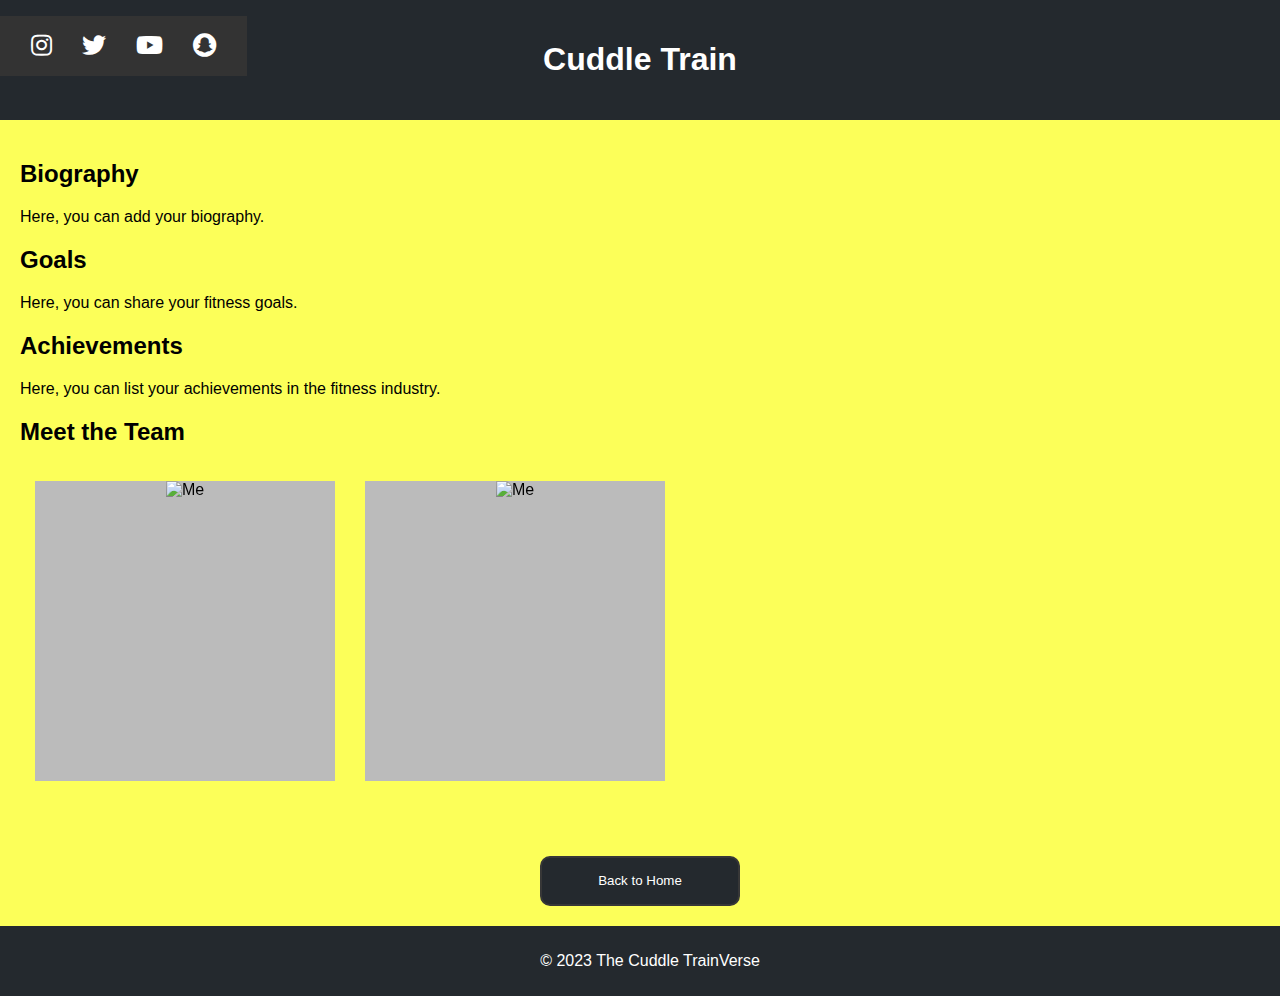
==== about-me.html @ dfe2a70a "Add files via upload" ====
<!DOCTYPE html>
<html>
<head>
    <title>About Me - Cuddle Training</title>
    <link rel="stylesheet" type="text/css" href="about-me.css">
    <link rel="stylesheet" href="https://use.fontawesome.com/releases/v5.6.3/css/all.css">
    <script src="about-me.js" defer></script>
</head>
<body>
    <header>
        <h1>Cuddle Train</h1>
    </header>
    <nav>
        <ul class="social-icons">
            <li><a class="instagram" href="https://www.instagram.com/cuddle_train/?hl=en-gb"><i class="fab fa-instagram"></i></a></li>
            <li><a class="twitter" href="https://twitter.com/cuddle_train?lang=en"><i class="fab fa-twitter"></i></a></li>
            <li><a class="youtube" href="https://www.youtube.com/user/butterfiend"><i class="fab fa-youtube"></i></a></li>
            <li><a class="snapchat" href="https://www.snapchat.com/add/your_username"><i class="fab fa-snapchat"></i></a></li>
        </ul>
    </nav>
    <main>
        <section id="biography">
            <h2>Biography</h2>
            <p>Here, you can add your biography.</p>
        </section>
        <section id="goals">
            <h2>Goals</h2>
            <p>Here, you can share your fitness goals.</p>
        </section>
        <section id="achievements">
            <h2>Achievements</h2>
            <p>Here, you can list your achievements in the fitness industry.</p>
        </section>
        <section>
            <h2 id="meet-the-team">Meet the Team</h2>
            <div class="team-members">
                <div class="team-member">
                    <div class="flip-card">
                        <div class="flip-card-inner">
                            <div class="flip-card-front">
                                <img src="Images for Home Page/loading-screen-bb.JPG" alt="Me" style="width:300px;height:300px;">
                            </div>
                            <div class="flip-card-back">
                                <h1>Cuddle Train</h1>
                                <p>Most Humble Adonis</p>
                            </div>
                        </div>
                    </div>
                </div>
                <div class="team-member">
                    <div class="flip-card">
                        <div class="flip-card-inner">
                            <div class="flip-card-front">
                                <img src="Images for Home Page/training.jpg" alt="Me" style="width:300px;height:300px;">
                            </div>
                            <div class="flip-card-back">
                                <h1>Cuddle Train 2</h1>
                                <p>Stats</p>
                                <p>Strength - 100</p>
                                <p>Intelligence - 100</p>
                            </div>
                        </div>
                    </div>
                </div>
            </div>
        </section>
    </main>
    <button id="home-button" onclick="window.location.href='index.html'">Back to Home</button>
    <footer>
        <p>© 2023 The Cuddle TrainVerse</p>
    </footer>
</body>
</html>
---- about-me.css ----
body {
    margin: 0;
    padding: 0;
    font-family: Arial, sans-serif;
    background: #fcff59;
}

header {
    background-color: #24292E;
    color: #FFFFFF;
    padding: 20px;
    text-align: center;
}

nav .social-icons {
    display: flex;
    justify-content: left; /* Align icons to the left */
    padding: 1rem;
    background: #333;
    z-index: 1;
}

nav .social-icons li {
    list-style: none;
    margin: 0 15px;
}

nav .social-icons li a {
    color: #fff;
    font-size: 24px;
    transition: color 0.5s;
}

nav .social-icons .instagram:hover {
    color: #E1306C;
}

nav .social-icons .twitter:hover {
    color: #1DA1F2;
}

nav .social-icons .youtube:hover {
    color: #FF0000;
}

nav .social-icons .snapchat:hover {
    color: #FFFC00;
}

main {
    padding: 20px;
}

section {
    margin-bottom: 20px;
}

footer {
    background-color: #24292E;
    color: #fff;
    text-align: center;
    padding: 10px;
    position: relative;
    bottom: 0;
    width: 100%;
}

#home-button {
    display: block;
    width: 200px;
    height: 50px;
    margin: 20px auto;
    background-color: #24292E;
    color: #fff;
    text-align: center;
    border-radius: 10px;
    border: 2px solid #373737;
}

#home-button:hover {
    background-color: #373737;
    cursor: pointer;
}

.social-icons {
    position: fixed;
    top: 0;
    left: 0;
    padding: 1rem;
    background: #333;
    z-index: 1;
}

#meet-the-team {
    display: flex;
    flex-wrap: wrap;
    justify-content: flex-start;
    align-items: flex-start; /* Align items to the top */
    margin-bottom: 20px;
}

.team-member {
    width: 300px;
    margin: 15px;
    box-sizing: border-box;
}

.team-members {
    display: flex;
    flex-wrap: wrap;
    justify-content: flex-start;
}

.flip-card-container {
    width: 100%;
    height: 0;
    padding-bottom: 100%;
    perspective: 1000px; /* Add perspective */
    position: relative;
}

.flip-card {
    background-color: transparent;
    width: 100%;
    height: 0;
    padding-bottom: 100%;
    perspective: 1000px; /* Add perspective */
    position: relative;
}

.flip-card.is-flipped .flip-card-inner {
    transform: rotateY(180deg);
}

.flip-card-inner {
    position: relative;
    width: 100%;
    height: 0;
    padding-bottom: 100%;
    text-align: center;
    transition: transform 0.8s;
    transform-style: preserve-3d;
}

.flip-card-front, .flip-card-back {
    position: absolute;
    top: 0;
    left: 0;
    right: 0;
    bottom: 0;
    backface-visibility: hidden;
}

.flip-card-front {
    background-color: #bbb;
    color: black;
    z-index: 2;
}

.flip-card-front img {
    width: 100%;
    height: 100%;
    object-fit: cover;
}

.flip-card-back {
    background-color: dodgerblue;
    color: white;
    transform: rotateY(180deg);
    z-index: 1;
}
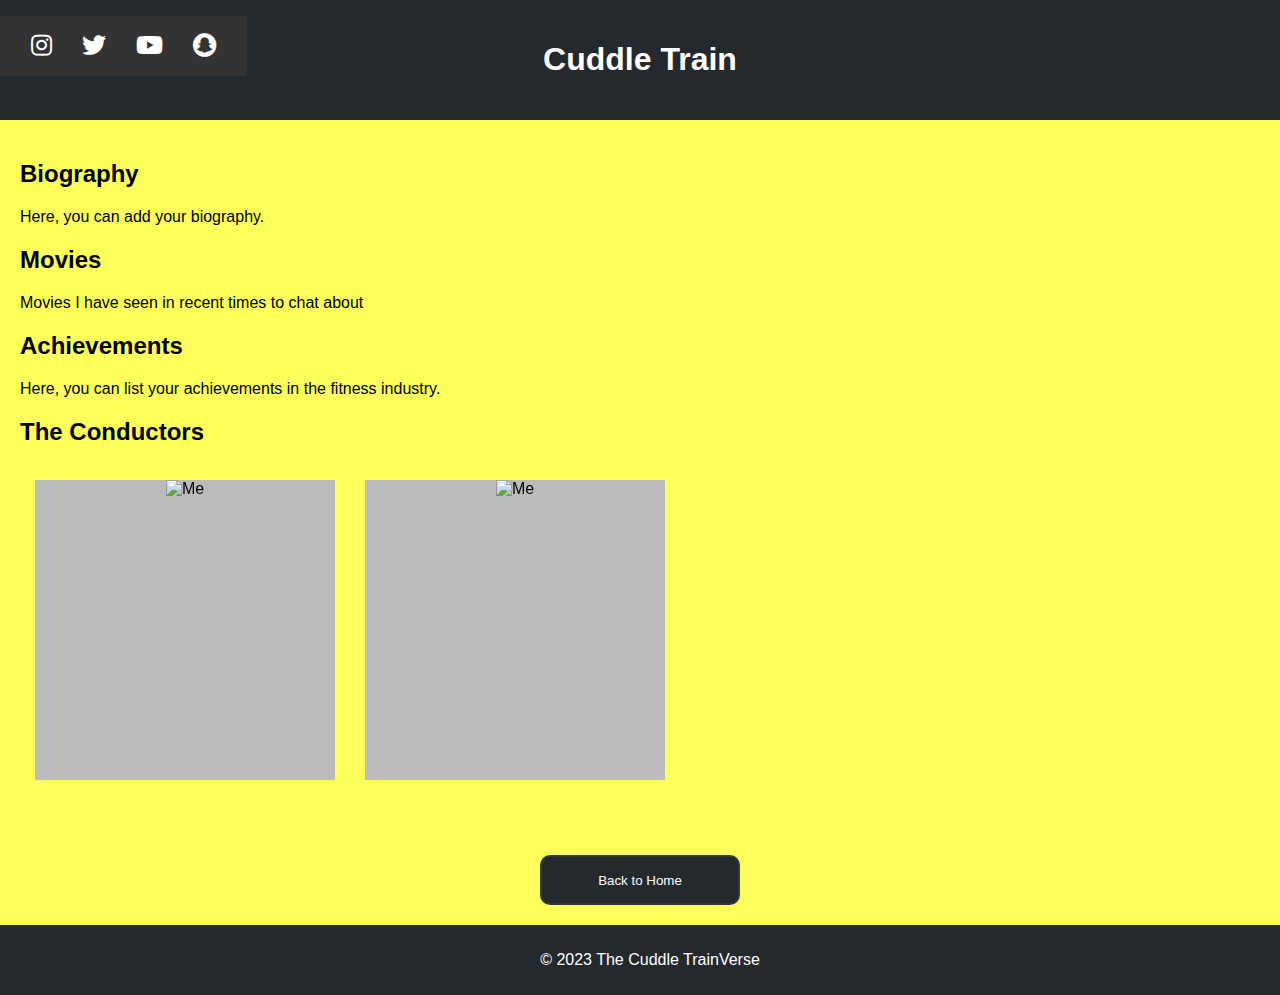
==== commit 2c2a3de6: "Add files via upload" ====
--- a/about-me.html
+++ b/about-me.html
@@ -24,15 +24,15 @@
             <p>Here, you can add your biography.</p>
         </section>
         <section id="goals">
-            <h2>Goals</h2>
-            <p>Here, you can share your fitness goals.</p>
+            <h2>Movies</h2>
+            <p>Movies I have seen in recent times to chat about</p>
         </section>
         <section id="achievements">
             <h2>Achievements</h2>
             <p>Here, you can list your achievements in the fitness industry.</p>
         </section>
         <section>
-            <h2 id="meet-the-team">Meet the Team</h2>
+            <h2 id="the-conductors">The Conductors</h2>
             <div class="team-members">
                 <div class="team-member">
                     <div class="flip-card">
@@ -51,13 +51,14 @@
                     <div class="flip-card">
                         <div class="flip-card-inner">
                             <div class="flip-card-front">
-                                <img src="Images for Home Page/training.jpg" alt="Me" style="width:300px;height:300px;">
+                                <img src="Images for Home Page/shed.jpg" alt="Me" style="width:300px;height:300px;">
                             </div>
                             <div class="flip-card-back">
-                                <h1>Cuddle Train 2</h1>
+                                <h1>The Shed</h1>
                                 <p>Stats</p>
-                                <p>Strength - 100</p>
-                                <p>Intelligence - 100</p>
+                                <p>Strength - 91</p>
+                                <p>Intelligence - 77</p>
+                                <p>Gaming Prowess - 47</p>
                             </div>
                         </div>
                     </div>
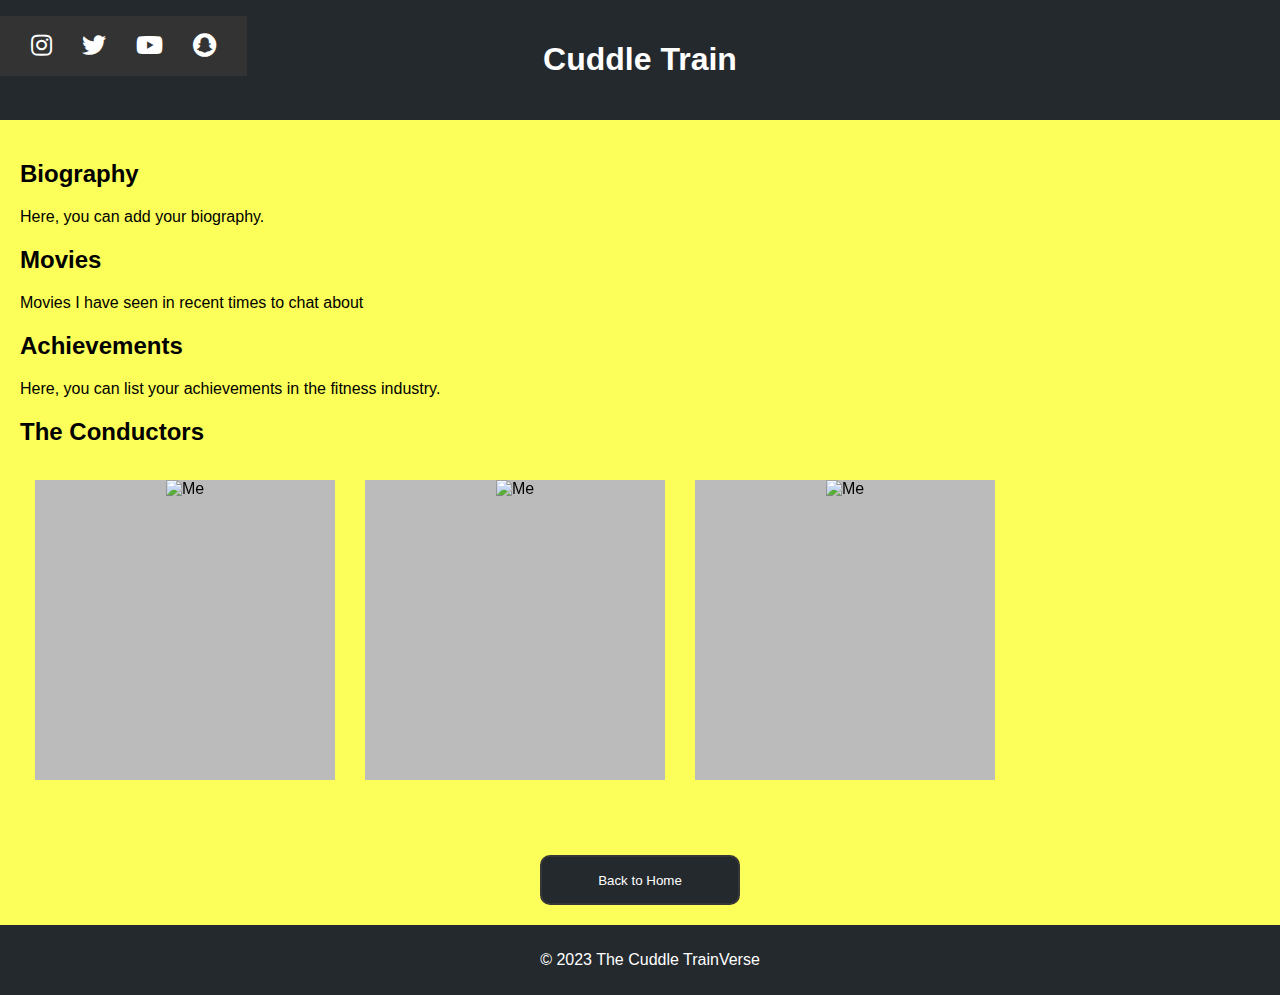
==== commit 77501349: "Add files via upload" ====
--- a/about-me.html
+++ b/about-me.html
@@ -63,6 +63,22 @@
                         </div>
                     </div>
                 </div>
+                <div class="team-member">
+                    <div class="flip-card">
+                        <div class="flip-card-inner">
+                            <div class="flip-card-front">
+                                <img src="Images for Home Page/shed.jpg" alt="Me" style="width:300px;height:300px;">
+                            </div>
+                            <div class="flip-card-back">
+                                <h1>PH Fitness</h1>
+                                <p>Stats</p>
+                                <p>Strength - 91</p>
+                                <p>Intelligence - 77</p>
+                                <p>Gaming Prowess - 47</p>
+                            </div>
+                        </div>
+                    </div>
+                </div>
             </div>
         </section>
     </main>
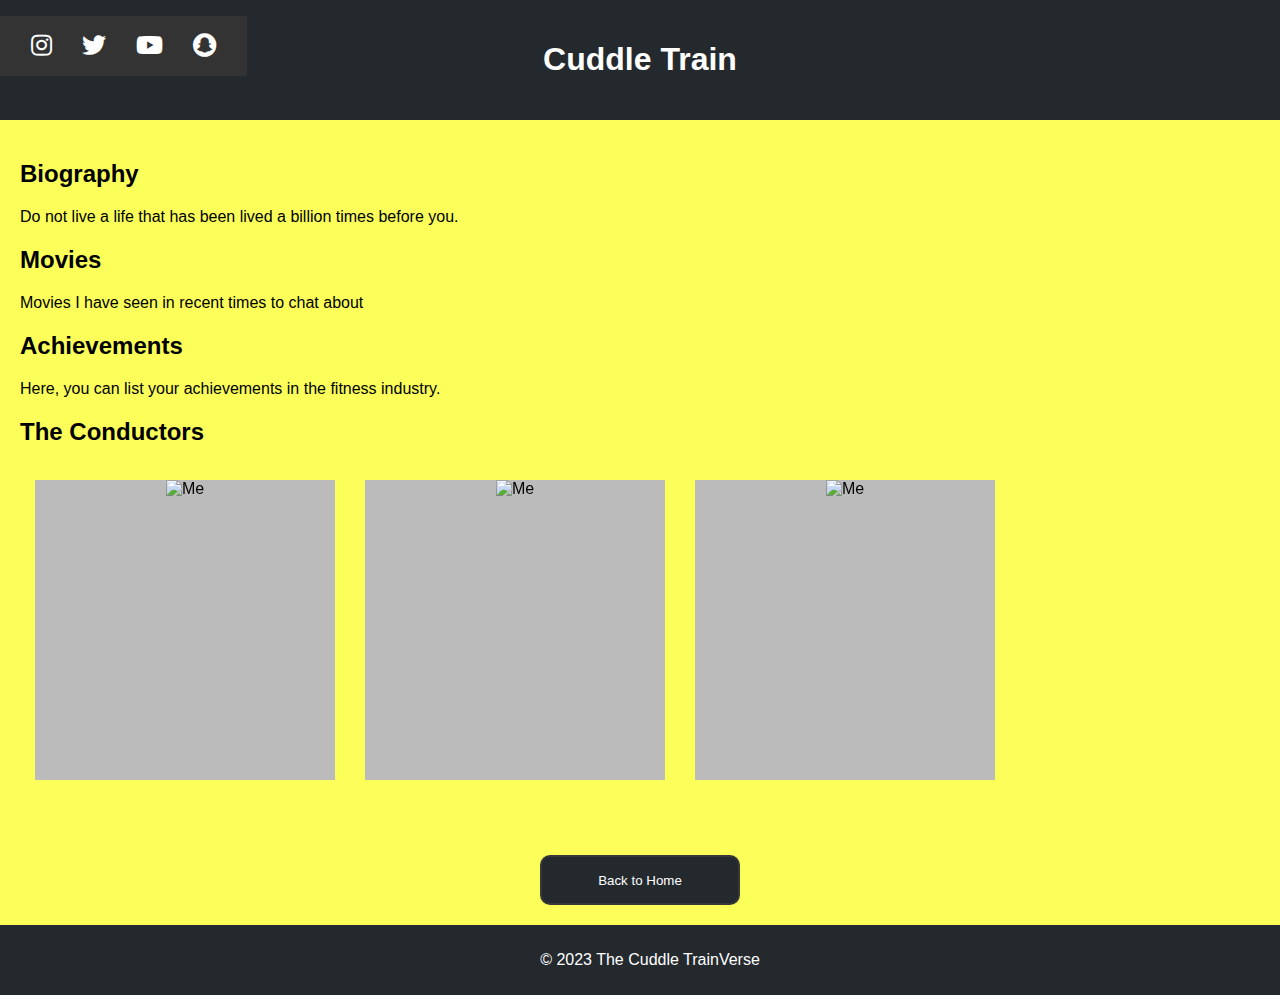
==== commit 96b26dff: "Add files via upload" ====
--- a/about-me.html
+++ b/about-me.html
@@ -21,7 +21,7 @@
     <main>
         <section id="biography">
             <h2>Biography</h2>
-            <p>Here, you can add your biography.</p>
+            <p>Do not live a life that has been lived a billion times before you.</p>
         </section>
         <section id="goals">
             <h2>Movies</h2>
--- a/about-me.css
+++ b/about-me.css
@@ -14,7 +14,7 @@
 
 nav .social-icons {
     display: flex;
-    justify-content: left; /* Align icons to the left */
+    justify-content: left;
     padding: 1rem;
     background: #333;
     z-index: 1;
@@ -95,7 +95,7 @@
     display: flex;
     flex-wrap: wrap;
     justify-content: flex-start;
-    align-items: flex-start; /* Align items to the top */
+    align-items: flex-start;
     margin-bottom: 20px;
 }
 
@@ -115,7 +115,7 @@
     width: 100%;
     height: 0;
     padding-bottom: 100%;
-    perspective: 1000px; /* Add perspective */
+    perspective: 1000px;
     position: relative;
 }
 
@@ -124,7 +124,7 @@
     width: 100%;
     height: 0;
     padding-bottom: 100%;
-    perspective: 1000px; /* Add perspective */
+    perspective: 1000px;
     position: relative;
 }
 
